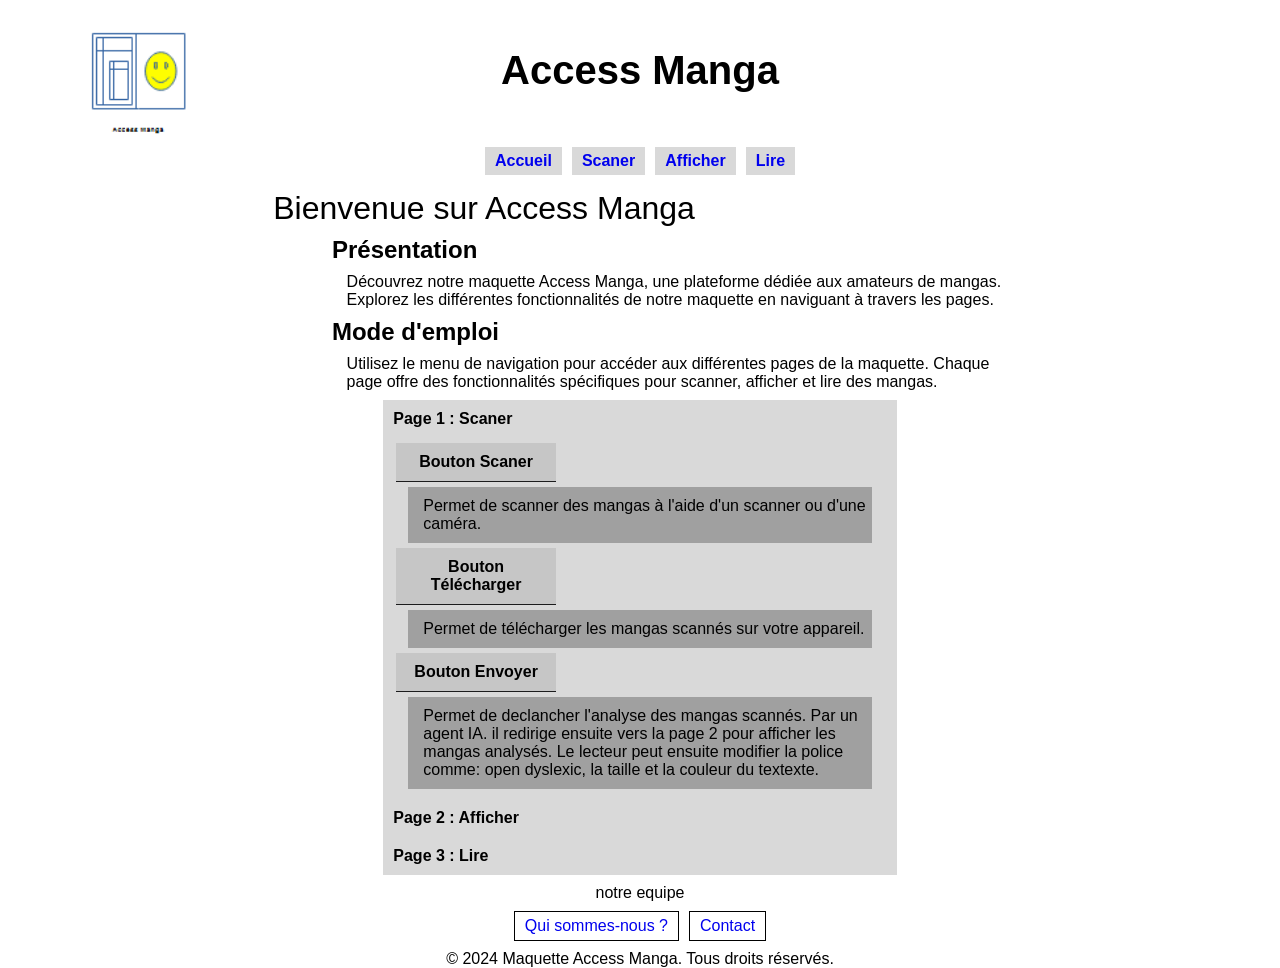
==== maquette-access-manga/index.html @ b6dec438 "page accueul v1" ====
<!DOCTYPE html>
<html lang="fr">
<head>
    <meta charset="UTF-8">
    <meta name="viewport" content="width=device-width, initial-scale=1.0">
    <link rel="stylesheet" href="css/style.css">
    <title>Document</title>
</head>
<body>
    <header class="header">
        <div class="logo-container">
            <img src="images/logo.jpg" alt="Logo Maquette Access Manga" class="logo">
        </div>
        <h1 class="title">Access Manga</h1>

        <nav class="nav">
            <ul class="nav-list">
                <li class="nav-item"><a class="navpage" href="index.html">Accueil</a></li>
                <li class="nav-item"><a class="navpage" href="html/page1.html">Scaner</a></li>
                <li class="nav-item"><a class="navpage" href="html/page2.html">Afficher </a></li>
                <li class="nav-item"><a class="navpage" href="html/page3.html">Lire </a></li>
            </ul>
        </nav>
    </header>
  

    <main class="main-content">

        <h1 class="page-title">Bienvenue sur Access Manga</h1>

        <article class="article">
            <h2 class="article-title">Présentation</h2>
            <p class="article-description">
                Découvrez notre maquette Access Manga, une plateforme dédiée aux amateurs de mangas.
                Explorez les différentes fonctionnalités de notre maquette en naviguant à travers les pages.
            </p>
        </article>
        <article class="article-bor">
            <h2 class="article-title">Mode d'emploi</h2>
            <p class="article-description">
                Utilisez le menu de navigation pour accéder aux différentes pages de la maquette.
                Chaque page offre des fonctionnalités spécifiques pour scanner, afficher et lire des mangas.
            </p>

          
            <ul class="article-list">
                <li class="list">Page 1 : Scaner</li>
                <dl class="list">
                    <dt class="list" >Bouton Scaner </dt>
                    <dd class="list" >Permet de scanner des mangas à l'aide d'un scanner ou d'une caméra.</dd>
                    <dt class="list" >Bouton Télécharger </dt>
                    <dd class="list" >Permet de télécharger les mangas scannés sur votre appareil.</dd>
                    <dt class="list" >Bouton Envoyer </dt>
                    <dd class="list" >
                        Permet de declancher l'analyse des mangas scannés. Par un agent IA. 
                        il redirige ensuite vers la page 2 pour afficher les mangas analysés.
                        Le lecteur peut ensuite modifier la police comme: open dyslexic, la taille et la couleur du textexte.
                          
                    </dd>
                </dl>
                <li class="list">Page 2 : Afficher</li>
                <li class="list">Page 3 : Lire</li>
            </ul> 
    
        </article>      
        
    
        
    </main> 
    <footer class="footer">
        <p>notre equipe</p>
        <ul>
            <li><a href="qui sommes-nous.html">Qui sommes-nous ?</a></li>
            <li><a href="contact.html">Contact</a></li>
        </ul>
        <p>&copy; 2024 Maquette Access Manga. Tous droits réservés.</p>     
    </footer>
</body>
</html>
---- maquette-access-manga/css/style.css ----
* {
    margin: 0;
    padding: 0;
    text-decoration: none;
    list-style: none;
    box-sizing: border-box;
}

body{
    font-family: Arial, sans-serif;
    background-color: rgb(255, 255, 255);
    color: rgb(0, 0, 0);
    display:grid;
    grid-template-columns: auto;
    grid-template-rows: auto 1fr auto;
    grid-row-gap: 1vh;
    min-width: 300px;
    max-height: 100vh;
    margin: 0px auto;
    margin-left: 1vw;
    margin-right: 1vw;
}


.header{
    display:grid;
    grid-template-columns: 1fr 3fr 1fr;
    grid-template-rows: 1fr 40px;

    .logo-container{
        display:grid;
        grid-column: 1 / 2;
        justify-content: center;
        align-items: center;
    }

    .logo{ 
        width: 100px;
        height: auto;    
    }   

    .title{
        grid-column: 2 / 3;
        grid-row: 1 / 2;
        display:flex;
        justify-content: center;
        align-items: center;

        font-size: 2.5em;
        font-weight: bold;
        
    }
  

    .nav{
        grid-column: 1 / -1 ;
        grid-row: 2 / 3;
        display:flex;
        justify-content: center;
        align-items: center;

        .nav-list{
            font-weight: bold;
            display:flex;
            gap: 10px;
        }

        .nav-item{
            display:flex;
            justify-content: center;
            align-items: center;
            padding: 5px 10px;
            background-color: rgba(180, 180, 180, 0.5);
        }
    }                                           
}

.main-content{
    
    display:grid;
    grid-template-columns: 1fr 3fr 1fr;
    grid-template-rows: auto;
    grid-row-gap: 1vh;
    grid-column-gap: 1em;
    margin: 0px auto;
    
    

    .page-title{
        grid-column: 2 / 3;
        font-size: 2em;
        font-weight: normal; 
    }

    .article,.article-bor{
        display:grid;
        grid-column: 2 / 3;
        grid-template-columns: 1fr 1fr 1fr;
        grid-template-rows: auto;;
        grid-row-gap: 1lvh;
        grid-column-gap: 1vh;

        
        
       

        .article-title{
            grid-column: 1 / 4;
            grid-row: 1 / 2;
            margin-left: 8%;
            font-size: 1.5em;
            font-weight: bold;
        }

        .article-description{
            grid-column: 1 / 4;
            grid-row: 2 / 3;
            margin-left: 10%;
            font-size: 1em;
            font-weight: normal; 
  
        }

        .article-list{
            grid-column: 1 / 4;
            display:flex;
            margin: 0 auto;
            flex-direction: column;
            width: 70%;
            min-width: 300px;
            justify-content: flex-end;
             background-color: rgba(180, 180, 180, 0.5);
           

            li{
                font-weight: bold;
                padding: 10px;
            } 
            
            dl,dd{
                display:flex;
                margin: 5px auto;
                flex-direction: column;
                width: 95%;
                min-width: 300px;
                justify-content: center;
            }
                 
            dt{
                padding: 10px;
                font-weight: bold;
                background-color: rgba(180, 180, 180, 0.5); 
                border-bottom: 1px solid rgb(28, 28, 29); 
                width: 160px;
                text-align: center; 
            }

            dd{
              padding: 10px 5px 10px 15px;
              background-color:  rgba(105, 105, 105, 0.5);  
            }
        }
    }
}

            

.scan-form{
    display:grid;
    border: 2px solid rgb(23, 246, 7);
}

.footer{
    display:grid;
    grid-template-columns: 5% 90% 5%;
    grid-row-gap: 1vh;

    p{
        grid-column: 2 / 3;
        text-align: center;
    }   

    ul{
        grid-column: 2 / 3;
        display:flex;
        justify-content: center;
        align-items: center;
        gap: 10px;

        li{
            display:flex;
            justify-content: center;
            align-items: center;
            padding: 5px 10px;
            border: 1px solid rgb(0, 0, 0);
        }
    }
    

}
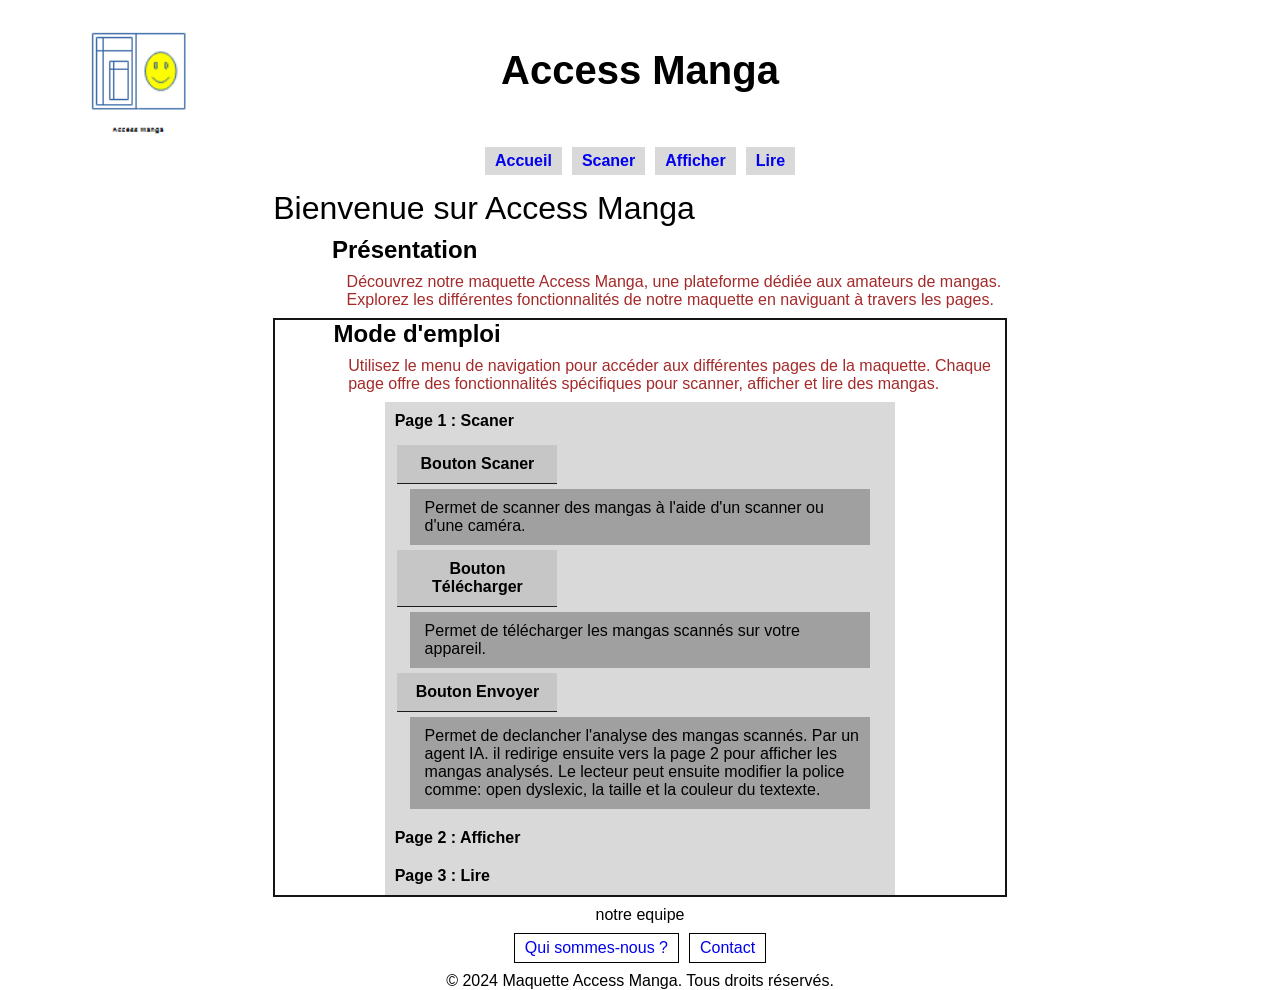
==== commit 282cad89: "La Maquette design des prepier page V1" ====
--- a/maquette-access-manga/index.html
+++ b/maquette-access-manga/index.html
@@ -23,18 +23,20 @@
         </nav>
     </header>
   
-
     <main class="main-content">
 
         <h1 class="page-title">Bienvenue sur Access Manga</h1>
 
         <article class="article">
             <h2 class="article-title">Présentation</h2>
+            
             <p class="article-description">
                 Découvrez notre maquette Access Manga, une plateforme dédiée aux amateurs de mangas.
                 Explorez les différentes fonctionnalités de notre maquette en naviguant à travers les pages.
             </p>
         </article>
+
+
         <article class="article-bor">
             <h2 class="article-title">Mode d'emploi</h2>
             <p class="article-description">
@@ -64,9 +66,8 @@
     
         </article>      
         
-    
-        
     </main> 
+
     <footer class="footer">
         <p>notre equipe</p>
         <ul>
--- a/maquette-access-manga/css/style.css
+++ b/maquette-access-manga/css/style.css
@@ -21,7 +21,6 @@
     margin-right: 1vw;
 }
 
-
 .header{
     display:grid;
     grid-template-columns: 1fr 3fr 1fr;
@@ -51,7 +50,6 @@
         
     }
   
-
     .nav{
         grid-column: 1 / -1 ;
         grid-row: 2 / 3;
@@ -99,10 +97,6 @@
         grid-template-rows: auto;;
         grid-row-gap: 1lvh;
         grid-column-gap: 1vh;
-
-        
-        
-       
 
         .article-title{
             grid-column: 1 / 4;
@@ -118,7 +112,7 @@
             margin-left: 10%;
             font-size: 1em;
             font-weight: normal; 
-  
+            color: brown;  
         }
 
         .article-list{
@@ -129,10 +123,9 @@
             width: 70%;
             min-width: 300px;
             justify-content: flex-end;
-             background-color: rgba(180, 180, 180, 0.5);
+            background-color: rgba(180, 180, 180, 0.5);
            
-
-            li{
+            li {
                 font-weight: bold;
                 padding: 10px;
             } 
@@ -159,15 +152,60 @@
               padding: 10px 5px 10px 15px;
               background-color:  rgba(105, 105, 105, 0.5);  
             }
-        }
-    }
-}
-
-            
+
+        }
+    }
+
+    .article-bor{
+        border: 2px solid rgb(20, 20, 20);
+    }
+}
 
 .scan-form{
-    display:grid;
-    border: 2px solid rgb(23, 246, 7);
+    grid-column: 1 / 4;
+    display:grid;
+    grid-template-columns: 1fr 1fr 1fr;
+    grid-template-rows: 1fr 1fr;
+    grid-row-gap: 1vh;
+    grid-column-gap: 1vh;
+    margin: 0 auto;
+    width: 70%;
+    min-width: 300px;
+    justify-content: center;
+    align-items: center;
+    background-color: rgba(180, 180, 180, 0.5);
+
+
+    .lab{
+            height: 170px;
+    }
+
+    .btn{
+            border-radius: 100%;
+            width: 85px;
+            height: 85px;
+            margin: 0 auto;
+            border: 2px solid rgba(105, 105, 105, 0.25);
+        }
+
+    .scane{
+        grid-column: 1 / 2;
+        grid-row: 1 / 1;
+        background-color:rgba(105, 105, 105, 0.25); 
+        
+    }
+
+    .uplod{
+        grid-column: 3 / 4;
+        grid-row: 1 / 1;
+        background-color: rgba(105, 105, 105, 0.25); 
+    }
+
+     .envoi{
+        grid-column: 2 / 3;
+        grid-row: 2 / 2;
+        background-color: rgba(105, 105, 105, 0.25); 
+    }
 }
 
 .footer{
@@ -196,5 +234,4 @@
         }
     }
     
-
 }
